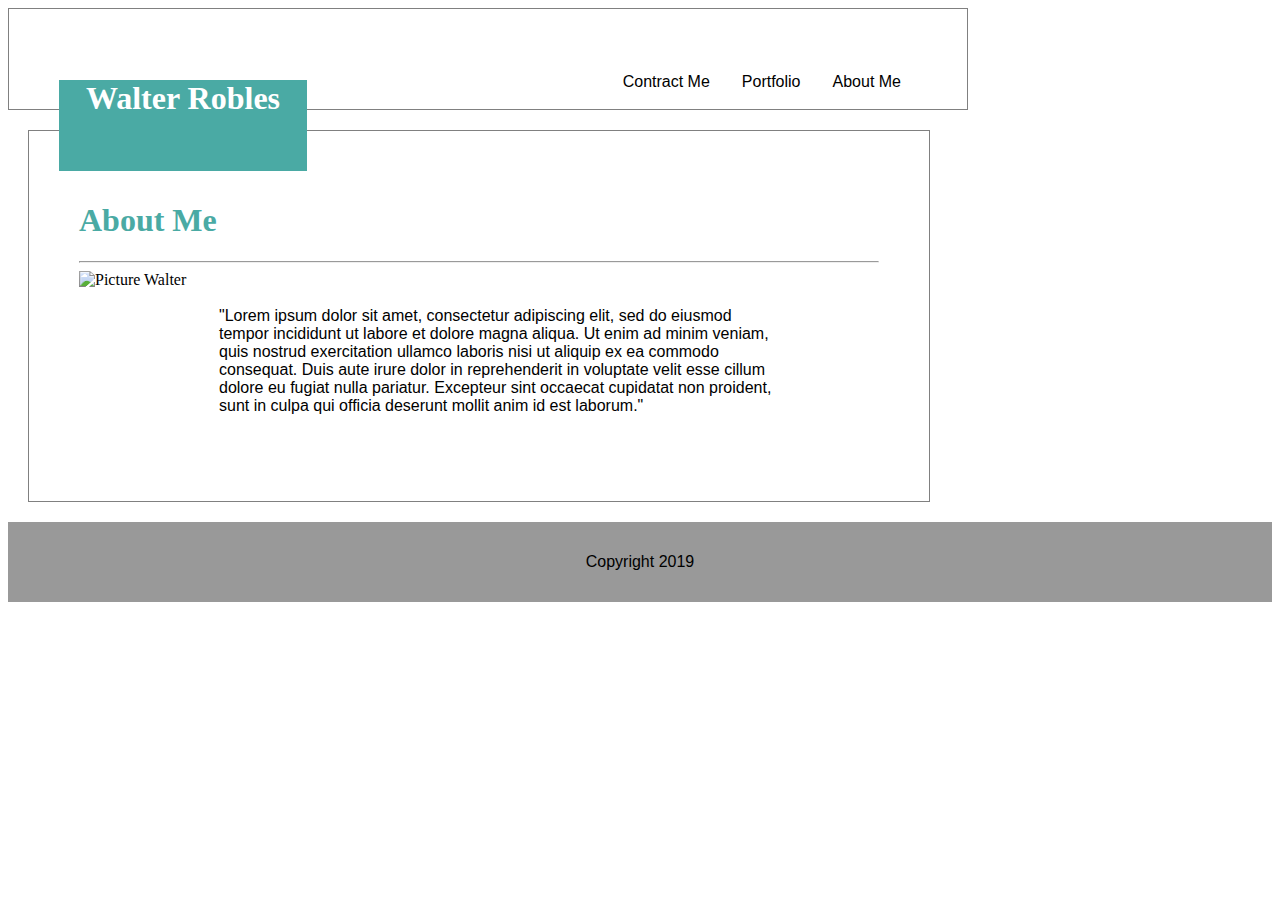
==== index.html @ d846f2c1 "Add files via upload" ====
<!DOCTYPE html>
<html>
<head>
<title>About Me</title>

<link rel="stylesheet" type="text/css" href="mystyle.css">
</head>

<body><div class="container">
<div class="header">
<div class="topnav a"><div class="box2" style="float:left"><h1 class="name">Walter Robles</h1></div>
<a href="#" >About Me</a>
<a href="portfolio.html" >Portfolio</a>
<a href="contact.html" >Contract Me</a>
</div>
                </div>



<div class="body1">
<h1 class="title">About Me</h1>
<hr>
<img src="walter.jpg" alt="Picture Walter" width="140" height="140" align="left">

<div class="paragraph"><p>"Lorem ipsum dolor sit amet, consectetur adipiscing elit, sed do eiusmod tempor incididunt ut labore et dolore magna aliqua. Ut enim ad minim veniam, quis nostrud exercitation ullamco laboris nisi ut aliquip ex ea commodo consequat. Duis aute irure dolor in reprehenderit in voluptate velit esse cillum dolore eu fugiat nulla pariatur. Excepteur sint occaecat cupidatat non proident, sunt in culpa qui officia deserunt mollit anim id est laborum."</p></div>
</div>


</div>
<div class="footer"><p>Copyright 2019</p></div></div>
</body>
</html>
---- mystyle.css ----
.container{
  width: 960px;
  vertical-align: middle;
}
.header {
  padding: 50px;
  text-align: center;
  background: white;
  border: 1px solid grey;
  color: white;  
}
.name {
    width: 248px;
    height: 91px;
    position: relative;
    background: #4aaaa4 ;
} 
  
  /*#4aaaa4 is the teal color*/
.topnav a {
  float: right;
  display: block;
  color: black;
  text-align: right;
  padding: 14px 16px;
  text-decoration: none;
  font-family: Arial;
  
}
.title {
  color: #4aaaa4;  
}
.topnav a:hover {
    font-family: Arial;
    background-color: #ddd;
    border: 1px solid grey;
    color: #4aaaa4;
  }
.body1 {
    background-color: white;
    width: 800px;
    border: 1px solid grey;
    padding: 50px;
    vertical-align: middle;
    margin: 20px;
  }
.hr { 
    display: block;
    margin-before: 0.5em;
    margin-after: 0.5em;
    margin-start: auto;
    margin-end: auto;
    overflow: hidden;
    border-style: inset;
    border-width: 1px;
}
.paragraph{
    font-family: Arial;
    width: 600px;
    margin: 0px auto;
    padding: 20px
    
 }
 .footer {
  font-family: Arial;
    padding: 15px;
    background-color: #999;
    text-align: center;
    
 }
 div.gallery {
  margin: 5px;
  border: 1px solid #ccc;
  float: left;
  width: 180px;
}

div.gallery:hover {
  border: 1px solid #777;
}

div.gallery img {
  width: 100%;
  height: auto;
}

div.desc {
  padding: 15px;
  text-align: center;
}
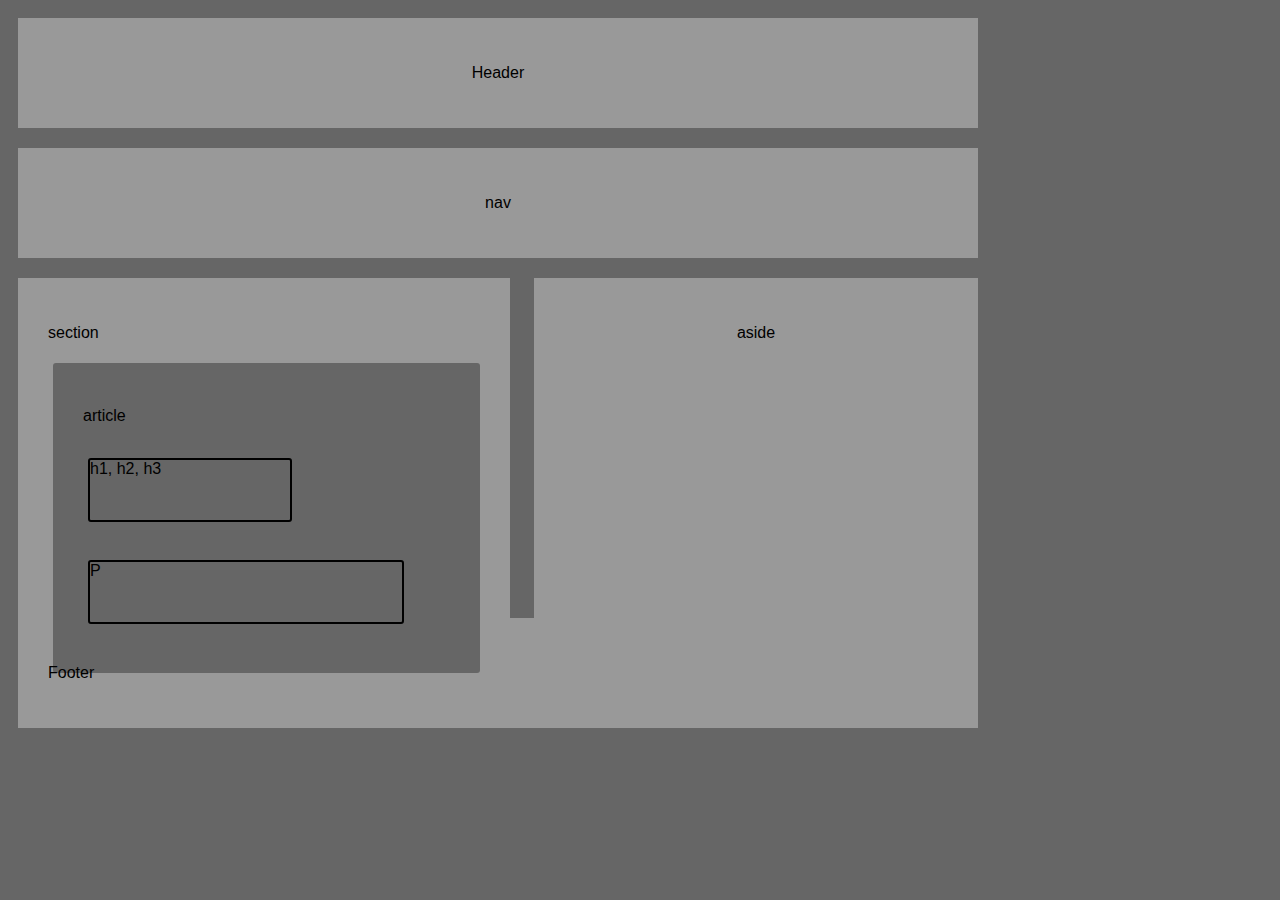
==== commit e56b23ee: "Add files via upload" ====
--- a/index.html
+++ b/index.html
@@ -1,32 +1,32 @@
 <!DOCTYPE html>
 <html>
 <head>
-<title>About Me</title>
+<link rel="stylesheet" type="text/css" href="style.css">
+</head>
+<body>
+  <div class="container">
+<div class="header">
+<p>Header</p>
+</div>
 
-<link rel="stylesheet" type="text/css" href="mystyle.css">
-</head>
+<div class="nav">
+<p>nav</p>
+</div>
+<div class="flex-container">
+<p>section</p>
+<div class="flex-container" style="height:250px;" align:>article
+    <div class="box1" style="width:200px;">h1, h2, h3</div>
+    <div class="box2">P</div></div>
+</div>
 
-<body><div class="container">
-<div class="header">
-<div class="topnav a"><div class="box2" style="float:left"><h1 class="name">Walter Robles</h1></div>
-<a href="#" >About Me</a>
-<a href="portfolio.html" >Portfolio</a>
-<a href="contact.html" >Contract Me</a>
-</div>
-                </div>
-
-
-
-<div class="body1">
-<h1 class="title">About Me</h1>
-<hr>
-<img src="walter.jpg" alt="Picture Walter" width="140" height="140" align="left">
-
-<div class="paragraph"><p>"Lorem ipsum dolor sit amet, consectetur adipiscing elit, sed do eiusmod tempor incididunt ut labore et dolore magna aliqua. Ut enim ad minim veniam, quis nostrud exercitation ullamco laboris nisi ut aliquip ex ea commodo consequat. Duis aute irure dolor in reprehenderit in voluptate velit esse cillum dolore eu fugiat nulla pariatur. Excepteur sint occaecat cupidatat non proident, sunt in culpa qui officia deserunt mollit anim id est laborum."</p></div>
+    
+<div class="aside">
+<p>aside</p>
 </div>
 
 
-</div>
-<div class="footer"><p>Copyright 2019</p></div></div>
+<div class="footer">
+    <p>Footer</p>
+  </div></div>
 </body>
 </html>--- a/style.css
+++ b/style.css
@@ -0,0 +1,70 @@
+.container{
+  width: 960px;
+}
+body {
+    font-family: Arial;
+    padding: 10px;
+    background: #666;
+}
+.header {
+  padding: 30px;
+  text-align: center;
+  background: #999;
+} 
+.header h1 {
+  font-size: 50px;
+}
+.nav {
+  margin-top: 20px;
+  padding: 30px;
+  display: block;  
+  text-align: center;
+  background: #999;
+}
+.flex-container {
+    margin-top: 20px;
+    padding: 30px;
+    float:left;  
+    display: grid;
+    align-items: center; 
+    width: 45%;
+    height: 280px;
+    background-color: #999;
+  }
+  .flex-container > div {
+    width: 25%;
+    height: 60px;
+    width: 85%;
+    margin: 5px;
+    border-radius: 3px;
+    background-color: #666;
+}
+.box1 {
+  width: 150px;
+  height: 150px;
+  position: relative;
+  background: rgb(197, 197, 197);
+  border: 2px solid black;
+}   
+.box2 {
+  width: 150px;
+  height: 150px;
+  position: relative;
+  background: rgb(197, 197, 197);
+  border: 2px solid black;
+}
+.aside{ 
+    margin-top: 20px;
+    padding: 30px;
+    float:right; 
+    background:#999;
+    width:40%; 
+    text-align: center;
+    height:280px; 
+}
+.footer {
+margin-top: 30px;
+  padding: 30px;
+  background-color: #999;
+  clear: both;
+  